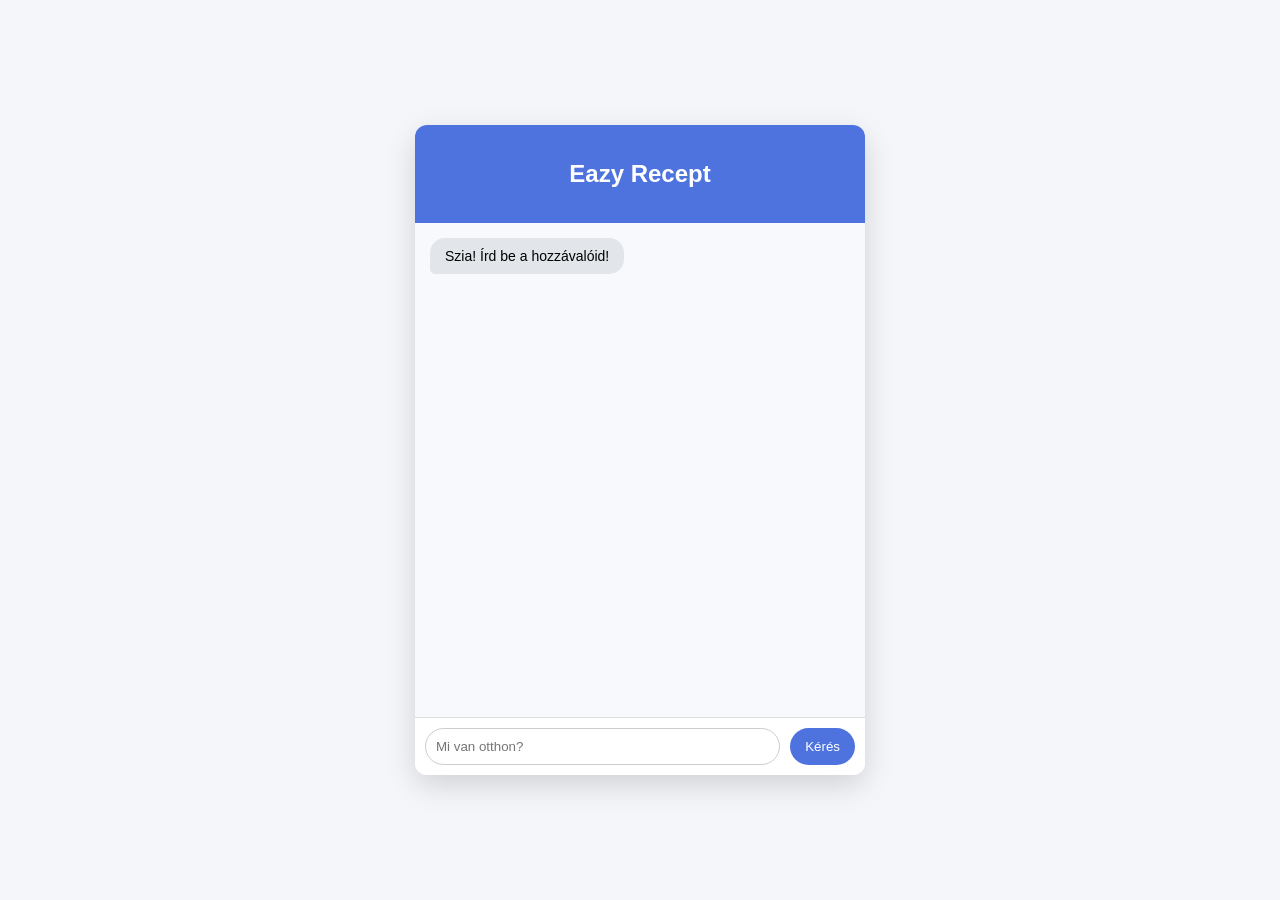
==== web/nekemmindegy.html @ 8f1a8f5d "Move to folder HTML" ====
<!DOCTYPE html>
<html lang="hu">
<head>
    <meta charset="UTF-8">
    <title>Kérdező Felület</title>
    <link rel="stylesheet" href="nekemigen.css">
</head>
<body>

<div class="chat-container">

    <div class="chat-header">
        <h2>Eazy Recept</h2>
    </div>

    <div class="chat-messages">
        <div class="message bot">
            Szia! Írd be a hozzávalóid!
        </div>

        <!-- Példa kérdés-válasz -->

    </div>

    <div class="chat-input">
        <input type="text" placeholder="Mi van otthon?" />
        <button>Kérés</button>
    </div>

</div>

</body>
</html>
---- web/nekemigen.css ----
body {
    margin: 0;
    font-family: Arial, sans-serif;
    background: #f4f6f9;
    display: flex;
    justify-content: center;
    align-items: center;
    height: 100vh;
}

.chat-container {
    width: 450px;
    height: 650px;
    background: white;
    border-radius: 12px;
    box-shadow: 0 10px 30px rgba(0, 0, 0, 0.15);
    display: flex;
    flex-direction: column;
    overflow: hidden;
}

.chat-header {
    background: #4e73df;
    color: white;
    padding: 15px;
    text-align: center;
}

.chat-messages {
    flex: 1;
    padding: 15px;
    overflow-y: auto;
    display: flex;
    flex-direction: column;
    gap: 10px;
    background: #f8f9fc;
}

.message {
    max-width: 75%;
    padding: 10px 15px;
    border-radius: 15px;
    font-size: 14px;
}

.user {
    align-self: flex-end;
    background: #4e73df;
    color: white;
    border-bottom-right-radius: 5px;
}

.bot {
    align-self: flex-start;
    background: #e2e6ea;
    color: black;
    border-bottom-left-radius: 5px;
}

.chat-input {
    display: flex;
    padding: 10px;
    border-top: 1px solid #ddd;
    background: white;
}

.chat-input input {
    flex: 1;
    padding: 10px;
    border-radius: 20px;
    border: 1px solid #ccc;
    outline: none;
}

.chat-input button {
    margin-left: 10px;
    padding: 10px 15px;
    border: none;
    border-radius: 20px;
    background: #4e73df;
    color: white;
    cursor: pointer;
    transition: 0.3s;
}

.chat-input button:hover {
    background: #2e59d9;
}
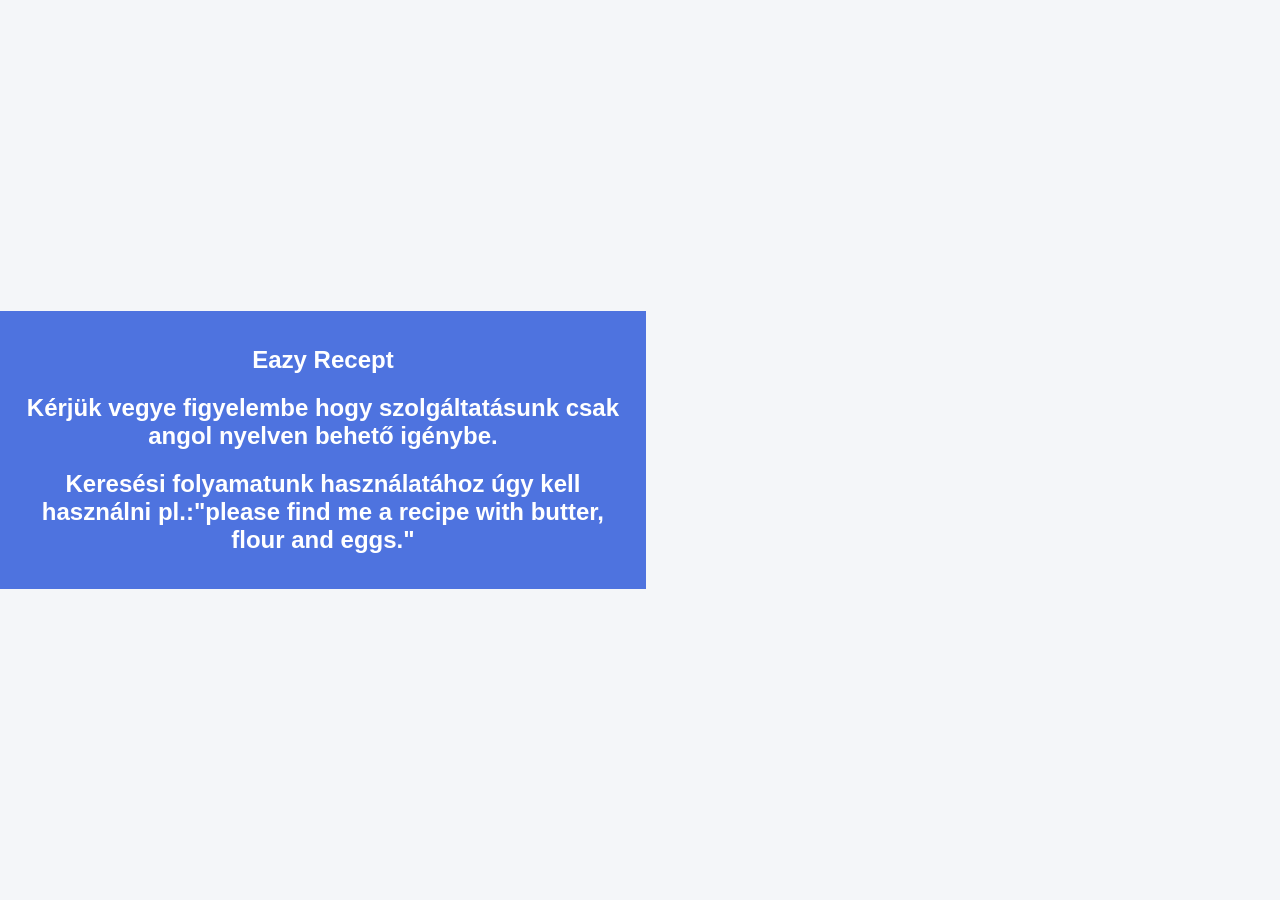
==== commit e67e4eb3: "Add files via upload" ====
--- a/web/nekemmindegy.html
+++ b/web/nekemmindegy.html
@@ -4,30 +4,26 @@
     <meta charset="UTF-8">
     <title>Kérdező Felület</title>
     <link rel="stylesheet" href="nekemigen.css">
+	<script type="module" src="https://img.vanna.ai/vanna-components.js"></script>
+    
 </head>
 <body>
 
 <div class="chat-container">
 
     <div class="chat-header">
-        <h2>Eazy Recept</h2>
+        <h2>Eazy Recept</h2><h2>Kérjük vegye figyelembe hogy szolgáltatásunk csak angol nyelven behető igénybe.</h2><h2>Keresési folyamatunk használatához úgy kell használni pl.:"please find me a recipe with butter, flour and eggs."</h2>
     </div>
 
-    <div class="chat-messages">
-        <div class="message bot">
-            Szia! Írd be a hozzávalóid!
-        </div>
 
-        <!-- Példa kérdés-válasz -->
-
-    </div>
-
-    <div class="chat-input">
-        <input type="text" placeholder="Mi van otthon?" />
-        <button>Kérés</button>
-    </div>
+   
 
 </div>
-
+  <vanna-chat
+        api-base="http://localhost:8000"
+        sse-endpoint="http://localhost:8000/api/vanna/v2/chat_sse"
+        ws-endpoint="http://localhost:8000/api/vanna/v2/chat_websocket"
+        poll-endpoint="http://localhost:8000/api/vanna/v2/chat_poll">
+    </vanna-chat>
 </body>
 </html>
--- a/web/nekemigen.css
+++ b/web/nekemigen.css
@@ -8,16 +8,7 @@
     height: 100vh;
 }
 
-.chat-container {
-    width: 450px;
-    height: 650px;
-    background: white;
-    border-radius: 12px;
-    box-shadow: 0 10px 30px rgba(0, 0, 0, 0.15);
-    display: flex;
-    flex-direction: column;
-    overflow: hidden;
-}
+
 
 .chat-header {
     background: #4e73df;
@@ -86,3 +77,8 @@
 .chat-input button:hover {
     background: #2e59d9;
 }
+vanna-chat {
+            width: 100%;
+            height: 600px;
+            display: block;
+        }
